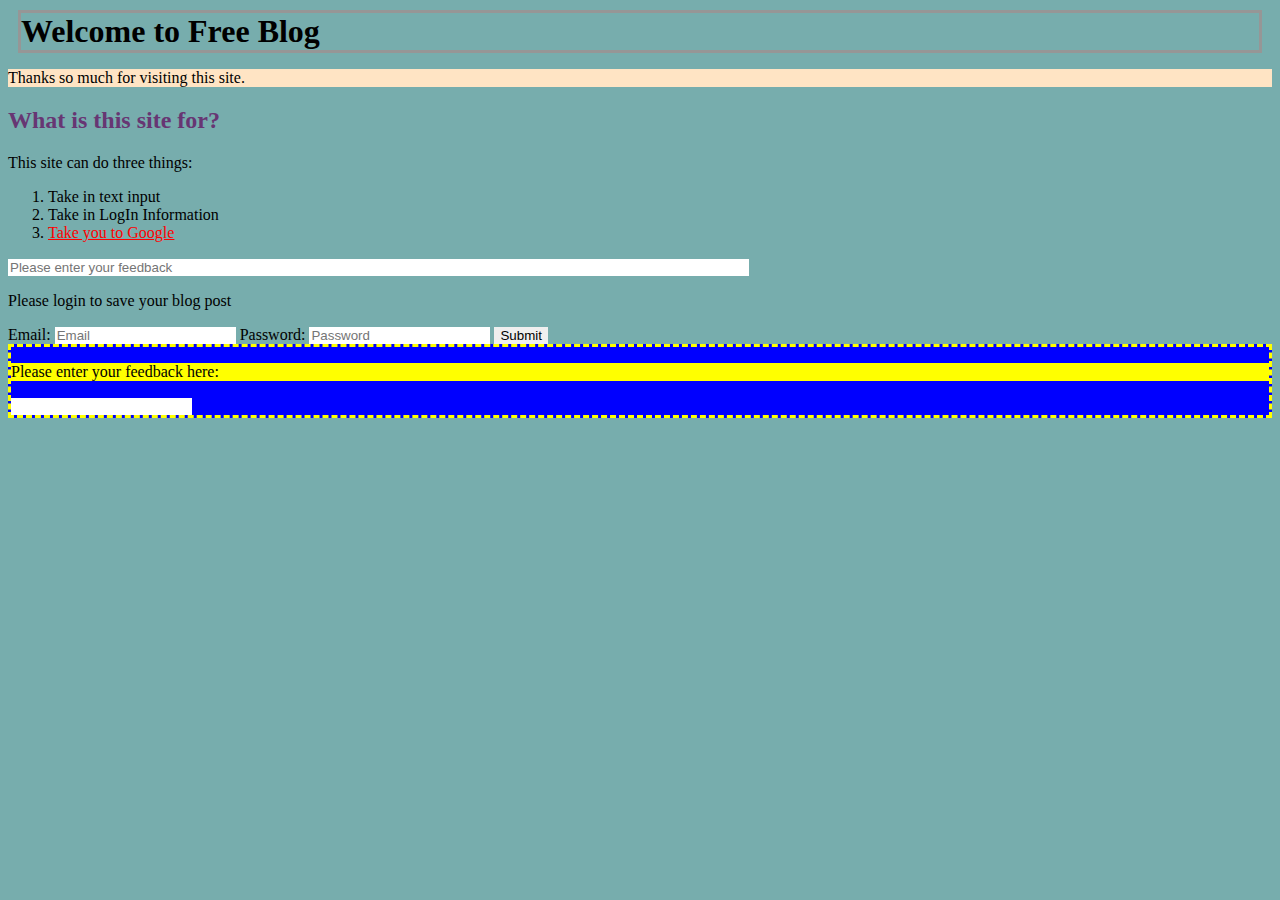
==== CSS/CSS_level1_assesment/index.html @ e607dfed "adding some more styles" ====
<!DOCTYPE html>
<html lang="en">
<head>
    <meta charset="UTF-8">
    <meta http-equiv="X-UA-Compatible" content="IE=edge">
    <meta name="viewport" content="width=device-width, initial-scale=1.0">
    <title>Assesment_test_level_one</title>
    <link href="style1.css" rel="stylesheet">
</head>
<body>
    <h1 class="h1">Welcome to Free Blog</h1>

    <p class="c1">Thanks so much for visiting this site.</p>

    <h2 class="c2">What is this site for?</h2>

    <p>This site can do three things:</p>

    <ol>
        <li>Take in text input</li>
        <li>Take in LogIn Information</li>
        <li><a href="https//www.google.com" >Take you to Google</a></li>
    </ol>
    <Form>
        <input type="text" size="90" placeholder="Please enter your feedback">
        <p>Please login to save your blog post</p>
        Email: <input type="text" placeholder="Email">
        Password: <input type="password" placeholder="Password">
        <input type="submit" >
    </Form>

    <div class="last">
        <p class="last2">Please enter your feedback here:</p>
        <input type="text" slot="90">
    </div>



</body>
</html>
---- CSS/CSS_level1_assesment/style1.css ----
body
{
    background-color: rgb(119, 173, 173);
}
h1
{
    border-sizing: border-box;
    border-width: 5mm;
    -moz-box-sizing: border-box;
  -webkit-box-sizing: border-box;
  
  border: solid #969696;
  margin: 10px;
}
.c1
{
    background-color: bisque;
}
.c2
{
    color: #673673;
}
.last
{
    background-color: blue;
    border-sizing:border-box;
    border-width: 1mm;
    border-color: yellow;
    border-style: dashed;
    -moz-box-sizing: border-box;
  -webkit-box-sizing: border-box;
}
input
{
    border:rgb(11, 200, 3)
}
a{
    color:red;
}
.last2
{
    background-color: yellow;
}
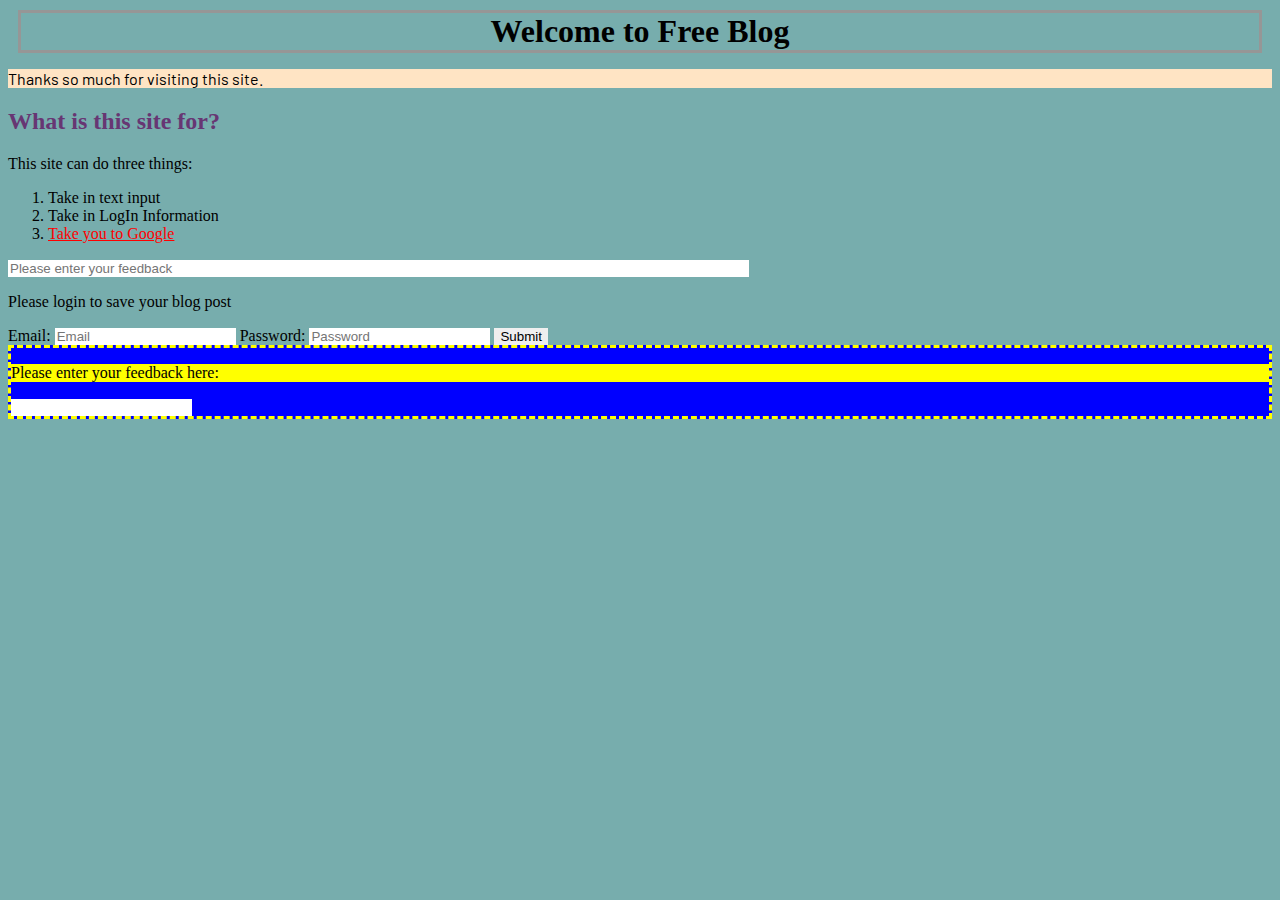
==== commit 83aa0b1d: "CSS assignment 1" ====
--- a/CSS/CSS_level1_assesment/index.html
+++ b/CSS/CSS_level1_assesment/index.html
@@ -5,6 +5,9 @@
     <meta http-equiv="X-UA-Compatible" content="IE=edge">
     <meta name="viewport" content="width=device-width, initial-scale=1.0">
     <title>Assesment_test_level_one</title>
+    <link rel="preconnect" href="https://fonts.googleapis.com">
+    <link rel="preconnect" href="https://fonts.gstatic.com" crossorigin>
+    <link href="https://fonts.googleapis.com/css2?family=Barlow:wght@100;400&display=swap" rel="stylesheet">
     <link href="style1.css" rel="stylesheet">
 </head>
 <body>
--- a/CSS/CSS_level1_assesment/style1.css
+++ b/CSS/CSS_level1_assesment/style1.css
@@ -8,13 +8,15 @@
     border-width: 5mm;
     -moz-box-sizing: border-box;
   -webkit-box-sizing: border-box;
-  
+  text-align:center;
   border: solid #969696;
   margin: 10px;
 }
 .c1
 {
     background-color: bisque;
+    font-family: 'Barlow', sans-serif, italic;
+    font:200;
 }
 .c2
 {
